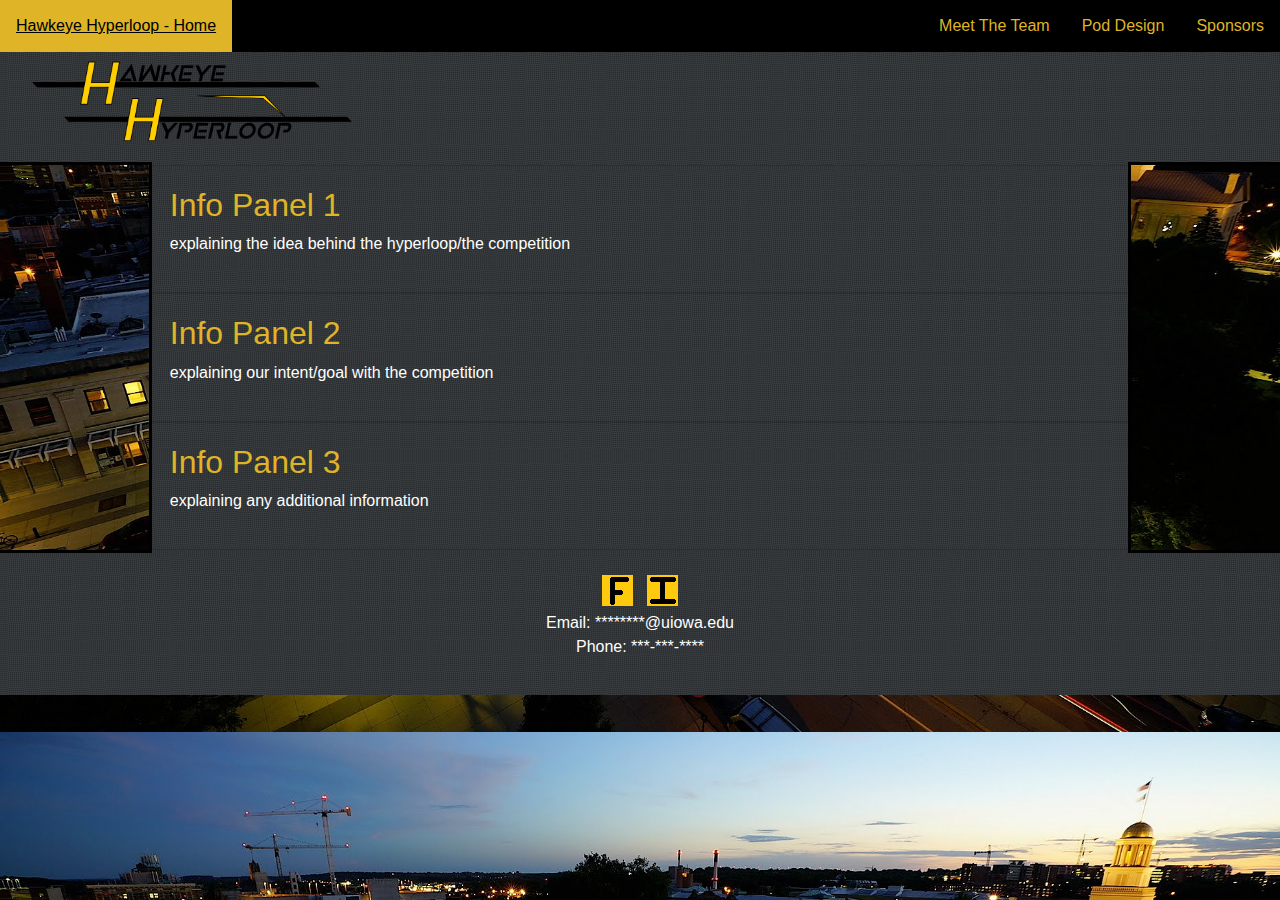
==== WebTest/index.html @ 7164f180 "Add files via upload" ====
<!DOCTYPE html>
<html>
<head>
    <link rel="stylesheet" type="text/css" href="css/main.css">
    <title>Hawkeye Hyperloop - Home</title>
    <meta name="viewport" content="width=device-width, initial-scale=1.0, maximum-scale=1.0, user-scalable=no">
    <link href="css/bootstrap.min.css" rel="stylesheet" media="screen">
    <script src="js/bootstrap.min.js"></script>
    <script type="text/javascript" src='js/main.js'></script>

</head>
<body>

<div class="header">
    <div class="logoImg">
    <img src="Hawkeye_Hyperloop_Logo.png" alt="Header Logo" width=25% height=25%>
    </div>
</div>

<div class="topnav">
    <a href="sponsor.html" style="float:right">Sponsors</a>
    <a href="pod.html" style="float:right">Pod Design</a>
    <a href="team.html" style="float:right">Meet The Team</a>
    <a href="index.html" style="float:left">Hawkeye Hyperloop - Home</a>
</div>

<div class="row">
    <div class="leftcolumn">
    </div>

    <div class="midcolumn">
        <div class="card">
            <h2 style="color:#DFB426;">Info Panel 1</h2>
            <p>explaining the idea behind the hyperloop/the competition</p>

        </div>

        <div class="card">
            <h2 style="color:#DFB426;">Info Panel 2</h2>
            <p>explaining our intent/goal with the competition</p>

        </div>

        <div class="card">
            <h2 style="color:#DFB426;">Info Panel 3</h2>
            <p>explaining any additional information</p>

        </div>
    </div>

    <div class="rightcolumn">
    </div>
</div>

<div class="footer">
    <div align="center" class="socialMediaLinks">
        <a href="https://www.facebook.com/" >
            <img src="facebookButton.png" alt="Facebook Link">
        </a>
        <a href="https://www.instagram.com" >
            <img src="instagramButton.png" alt="Instagram Link">
        </a>
        <p>Email: ********@uiowa.edu <br> Phone: ***-***-****</small></p>
</div>
</div>
</body>
</html>
---- WebTest/css/main.css ----
* {
    box-sizing: border-box !important;
}

body {
    font-family: Arial;
    margin: 0px;
    padding: 0px;
    background-image: url("iowaBGTemp.jpg");
    background-size: cover;
    width:100%;
}

/* Header/Blog Title */
.header {
    margin:0px;
    padding: 0px;
    text-align: center;
    background-image: url("bgTest2.png");
    top:40px;
    left:0;
    position: relative;
    padding-bottom: -40px !important;
}


/* Style the top navigation bar */
.topnav {
    z-index: 999;
    background-color: #000000;
    position: fixed; /* Set the navbar to fixed position */
    top: 0; /* Position the navbar at the top of the page */
    width: 100%; /* Full width */
}

/* Style the topnav links */
.topnav a {
    float: left;
    display: block;
    color: #DFB426;
    text-align: center;
    padding: 14px 16px;
    text-decoration: none;

}

/* Change color on hover */
.topnav a:hover {
    background-color: #DFB426;
    color: #000000;;
}

/* Create two unequal columns that floats next to each other */
/* Left column */
.midcolumn {
    float: left;
    width: 75%;
    background-image: url("bgTest2.png");
    position: relative;
    top: 40px;
}

/* Right column */
.rightcolumn {
    float: left;
    width: 12.5%;
    top: 40px;
    padding-right: 20px;
    outline-color: #000000;
    outline-style: solid;
    outline-width: medium;
    z-index: 2;
    position: relative;
}

.leftcolumn {
    float: left;
    width: 12.5%;
    top: 40px;
    position:relative;
    padding-left: 20px;
    outline-color: #000000;
    outline-style: solid;
    outline-width: medium;
    z-index: 2;
}

/* Fake image */
.fakeimg {
    width: 100%;
    padding: 20px;
}


/* Clear floats after the columns */
.row:after {
    content: "";
    display: table;
    clear: both;
}

/* Footer */
.footer {
    padding: 20px;
    color: white;
    text-align: center;
    background-image: url("bgTest2.png");
    bottom:0;
    left:0;
    margin: 0;
    top: 40px;
    position: relative;
}
img{
    margin: 20px;
}

/* Add a card effect for articles */
.card {
    background-color: transparent !important;
    color: white;
    padding: 20px;
    text-align: left;
    outline: none !important;
    position: relative;
}
.sponsorTag{
    align-content: center !important;
    align-text: center !important;
}

.logoImg{
    position: relative;
    left:-35%;
}


.socialMediaLinks img{
    padding-top: 0;
    padding-bottom: 0;
    padding-right: 0;
    margin: 5px;

}

.leaderProfile{
    align-content: center !important;
    float: left;
    width: 25%;
}
.leaderProfile img{
    border-radius: 50%;
}

/* Responsive layout - when the screen is less than 800px wide, make the two columns stack on top of each other instead of next to each other */
@media screen and (max-width: 800px) {
    .leftcolumn, .rightcolumn {
        width: 100%;
        padding: 0;
    }
}

/* Responsive layout - when the screen is less than 400px wide, make the navigation links stack on top of each other instead of next to each other */
@media screen and (max-width: 400px) {
    .topnav a {
        float: none;
        width: 100%;
    }
}
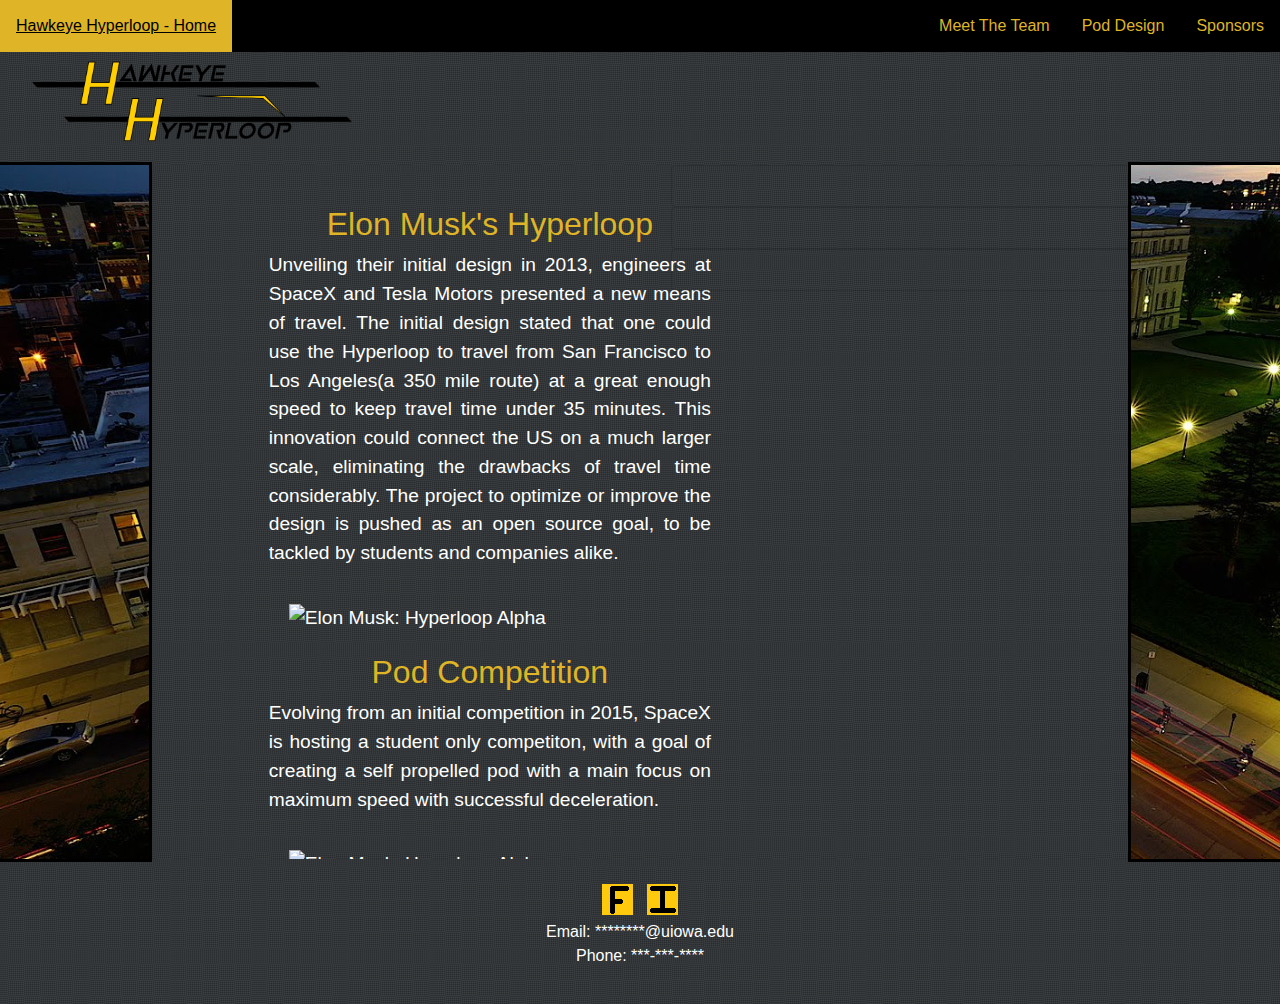
==== commit 51adada8: "Formatting main page" ====
--- a/WebTest/index.html
+++ b/WebTest/index.html
@@ -11,12 +11,6 @@
 </head>
 <body>
 
-<div class="header">
-    <div class="logoImg">
-    <img src="Hawkeye_Hyperloop_Logo.png" alt="Header Logo" width=25% height=25%>
-    </div>
-</div>
-
 <div class="topnav">
     <a href="sponsor.html" style="float:right">Sponsors</a>
     <a href="pod.html" style="float:right">Pod Design</a>
@@ -24,44 +18,65 @@
     <a href="index.html" style="float:left">Hawkeye Hyperloop - Home</a>
 </div>
 
-<div class="row">
-    <div class="leftcolumn">
+<div class="grayBG">
+    <div class="header">
+        <div class="logoImg">
+        <img src="Hawkeye_Hyperloop_Logo.png" alt="Header Logo" width=25% height=25%>
+        </div>
     </div>
-
-    <div class="midcolumn">
-        <div class="card">
-            <h2 style="color:#DFB426;">Info Panel 1</h2>
-            <p>explaining the idea behind the hyperloop/the competition</p>
-
+    <div class="row">
+        <div class="leftcolumn">
         </div>
 
-        <div class="card">
-            <h2 style="color:#DFB426;">Info Panel 2</h2>
-            <p>explaining our intent/goal with the competition</p>
+        <div class="midcolumn">
+                <div class="midcolumn2">
+                    <h2 style="color:#DFB426;"align="center">Elon Musk's Hyperloop</h2>
+                    <p>
+                        Unveiling their initial design in 2013, engineers at SpaceX and Tesla Motors presented a new means of travel.
+                        The initial design stated that one could use the Hyperloop to travel from San Francisco to Los Angeles(a 350 mile route)
+                        at a great enough speed to keep travel time under 35 minutes. This innovation could connect the US on a much larger scale,
+                        eliminating the drawbacks of travel time considerably. The project to optimize or improve the design is
+                        pushed as an open source goal, to be tackled by students and companies alike.
+                    </p>
 
-        </div>
+                </div>
+                <div class="midcolumn2">
+                    <img src="hyperloopAlpha.jpg" alt="Elon Musk: Hyperloop Alpha" width=50% height=75% align="center">
+                </div>
 
-        <div class="card">
-            <h2 style="color:#DFB426;">Info Panel 3</h2>
-            <p>explaining any additional information</p>
 
+            <div class="card"></div>
+            <div class="card"></div>
+            <div class="card"></div>
+
+                <div class="midcolumn2">
+                <h2 style="color:#DFB426;"align="center">Pod Competition</h2>
+                <p>Evolving from an initial competition in 2015, SpaceX is hosting a student only competiton, with a goal of
+                creating a self propelled pod with a main focus on maximum speed with successful deceleration.</p>
+                </div>
+            <div class="midcolumn2">
+                <img src="hyperloopAlpha.jpg" alt="Elon Musk: Hyperloop Alpha" width=50% height=75% align="center">
+            </div>
+
+            </div>
+
+
+
+        <div class="rightcolumn">
         </div>
     </div>
-
-    <div class="rightcolumn">
+    <div class="footer">
+        <div align="center" class="socialMediaLinks">
+            <a href="https://www.facebook.com/" >
+                <img src="facebookButton.png" alt="Facebook Link">
+            </a>
+            <a href="https://www.instagram.com" >
+                <img src="instagramButton.png" alt="Instagram Link">
+            </a>
+            <p>Email: ********@uiowa.edu <br> Phone: ***-***-****</small></p>
+    </div>
     </div>
 </div>
 
-<div class="footer">
-    <div align="center" class="socialMediaLinks">
-        <a href="https://www.facebook.com/" >
-            <img src="facebookButton.png" alt="Facebook Link">
-        </a>
-        <a href="https://www.instagram.com" >
-            <img src="instagramButton.png" alt="Instagram Link">
-        </a>
-        <p>Email: ********@uiowa.edu <br> Phone: ***-***-****</small></p>
-</div>
-</div>
 </body>
 </html>
--- a/WebTest/css/main.css
+++ b/WebTest/css/main.css
@@ -10,16 +10,18 @@
     background-image: url("iowaBGTemp.jpg");
     background-size: cover;
     width:100%;
+
 }
+
 
 /* Header/Blog Title */
 .header {
     margin:0px;
     padding: 0px;
     text-align: center;
-    background-image: url("bgTest2.png");
     top:40px;
     left:0;
+    background-image: url("bgTest2.png");
     position: relative;
     padding-bottom: -40px !important;
 }
@@ -60,6 +62,20 @@
     position: relative;
     top: 40px;
 }
+
+.midcolumn2{
+    width:45%;
+    float:left;
+    text-align: justify;
+    position: relative;
+    color: white;
+    margin-left: 80px;
+    left:40px;
+    top:40px;
+    align-content: center;
+    font-size: 120%;
+}
+
 
 /* Right column */
 .rightcolumn {
@@ -124,6 +140,7 @@
     text-align: left;
     outline: none !important;
     position: relative;
+    font-size: 120%;
 }
 .sponsorTag{
     align-content: center !important;
@@ -153,6 +170,7 @@
     border-radius: 50%;
 }
 
+
 /* Responsive layout - when the screen is less than 800px wide, make the two columns stack on top of each other instead of next to each other */
 @media screen and (max-width: 800px) {
     .leftcolumn, .rightcolumn {
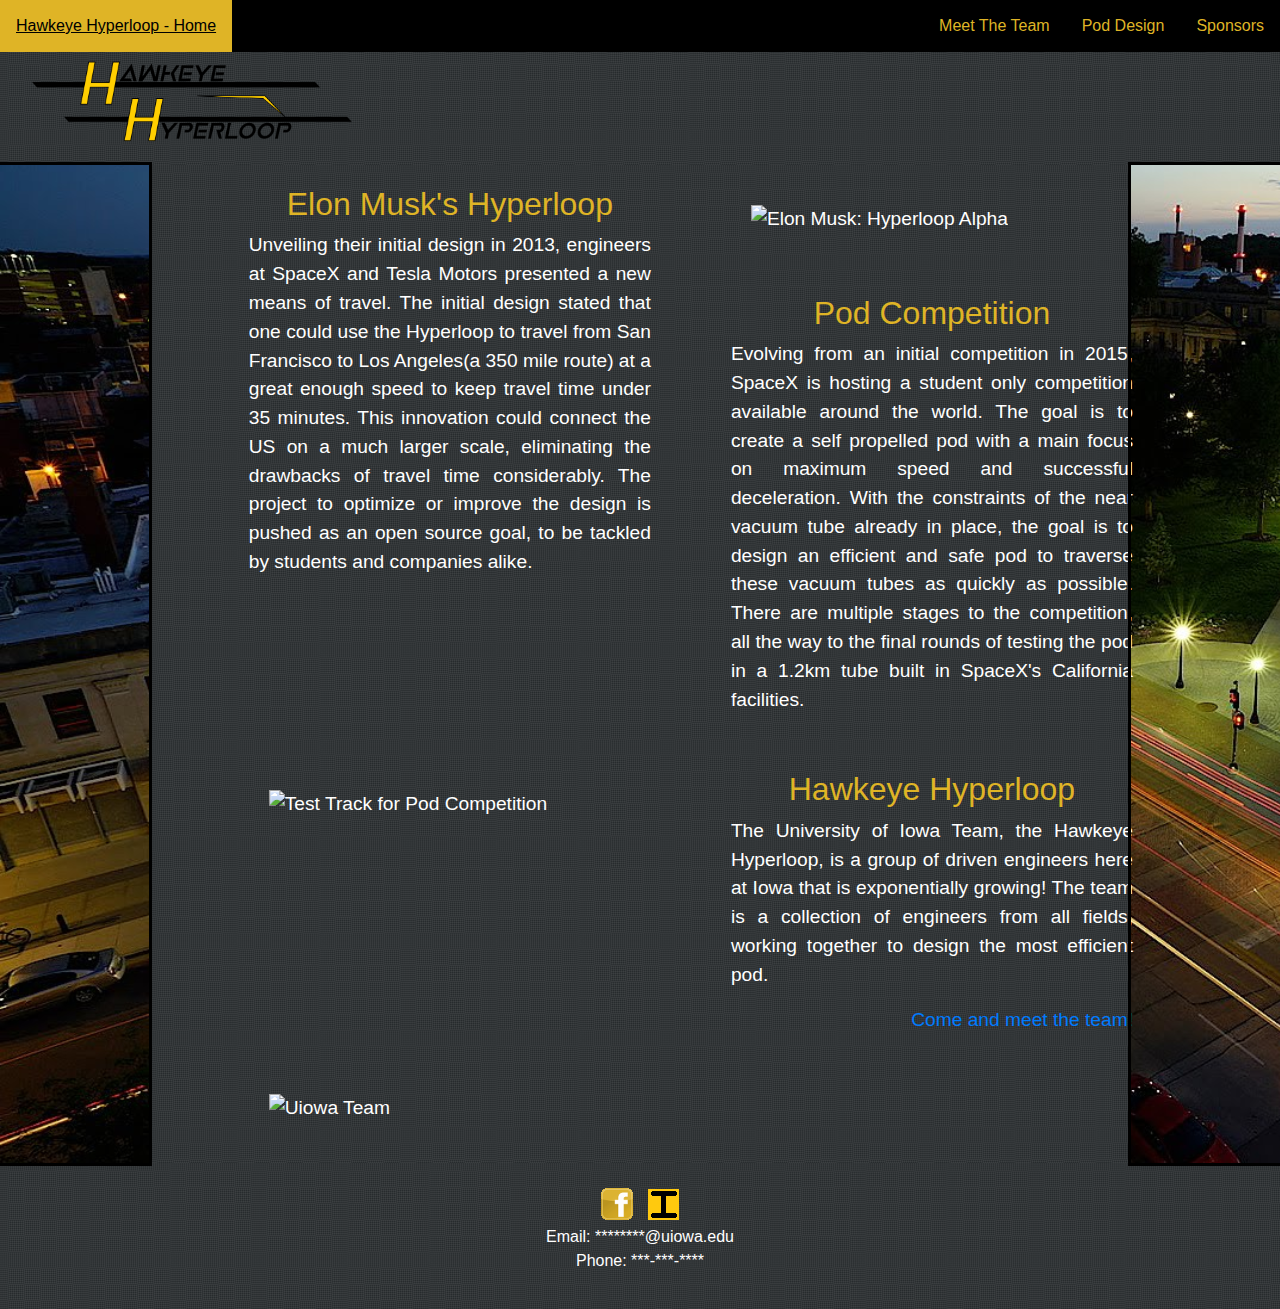
==== commit 15821ec0: "graphical work" ====
--- a/WebTest/index.html
+++ b/WebTest/index.html
@@ -1,6 +1,11 @@
 <!DOCTYPE html>
 <html>
 <head>
+    <meta charset="utf-8">
+    <meta http-equiv="X-UA-Compatible" content="IE=edge">
+    <meta name="viewport" content="width=device-width, initial-scale=1">
+    <link href="css/bootstrap.min.css" rel="stylesheet">
+
     <link rel="stylesheet" type="text/css" href="css/main.css">
     <title>Hawkeye Hyperloop - Home</title>
     <meta name="viewport" content="width=device-width, initial-scale=1.0, maximum-scale=1.0, user-scalable=no">
@@ -21,7 +26,7 @@
 <div class="grayBG">
     <div class="header">
         <div class="logoImg">
-        <img src="Hawkeye_Hyperloop_Logo.png" alt="Header Logo" width=25% height=25%>
+            <img src="Hawkeye_Hyperloop_Logo.png" alt="Header Logo" width=25% height=25%>
         </div>
     </div>
     <div class="row">
@@ -30,7 +35,7 @@
 
         <div class="midcolumn">
                 <div class="midcolumn2">
-                    <h2 style="color:#DFB426;"align="center">Elon Musk's Hyperloop</h2>
+                    <h2 style="color:#DFB426;" align="center">Elon Musk's Hyperloop</h2>
                     <p>
                         Unveiling their initial design in 2013, engineers at SpaceX and Tesla Motors presented a new means of travel.
                         The initial design stated that one could use the Hyperloop to travel from San Francisco to Los Angeles(a 350 mile route)
@@ -41,21 +46,35 @@
 
                 </div>
                 <div class="midcolumn2">
-                    <img src="hyperloopAlpha.jpg" alt="Elon Musk: Hyperloop Alpha" width=50% height=75% align="center">
+                    <img src="tempPicture.png" alt="Elon Musk: Hyperloop Alpha" align="center">
                 </div>
 
 
-            <div class="card"></div>
-            <div class="card"></div>
-            <div class="card"></div>
+            <div class="midcolumn2">
+                <h2 style="color:#DFB426;"align="center">Pod Competition</h2>
+                <p>
+                    Evolving from an initial competition in 2015, SpaceX is hosting a student only competition available around the world.
+                    The goal is to create a self propelled pod with a main focus on maximum speed and successful deceleration. With the constraints
+                    of the near vacuum tube already in place, the goal is to design an efficient and safe pod to traverse these vacuum tubes
+                    as quickly as possible. There are multiple stages to the competition, all the way to the final rounds of testing the pod in a
+                    1.2km tube built in SpaceX's California facilities.
+                </p>
+            </div>
+            <div class="midcolumn2">
+                <img src="tempPicture.png" alt="Test Track for Pod Competition" align="center">
+            </div>
 
-                <div class="midcolumn2">
-                <h2 style="color:#DFB426;"align="center">Pod Competition</h2>
-                <p>Evolving from an initial competition in 2015, SpaceX is hosting a student only competiton, with a goal of
-                creating a self propelled pod with a main focus on maximum speed with successful deceleration.</p>
-                </div>
             <div class="midcolumn2">
-                <img src="hyperloopAlpha.jpg" alt="Elon Musk: Hyperloop Alpha" width=50% height=75% align="center">
+                <h2 style="color:#DFB426;"align="center">Hawkeye Hyperloop</h2>
+                <p>
+                    The University of Iowa Team, the Hawkeye Hyperloop, is a group of driven engineers here at Iowa that is exponentially growing!
+                    The team is a collection of engineers from all fields, working together to design the most efficient pod.
+                </p>
+                <a href="team.html" style="float:right" align="center">Come and meet the team!</a>
+
+            </div>
+            <div class="midcolumn2">
+                <img src="tempPicture.png" alt="Uiowa Team" align="center">
             </div>
 
             </div>
@@ -76,7 +95,11 @@
             <p>Email: ********@uiowa.edu <br> Phone: ***-***-****</small></p>
     </div>
     </div>
+
 </div>
-
+                    <!-- jQuery (necessary for Bootstrap's JavaScript plugins) -->
+                    <script src="https://ajax.googleapis.com/ajax/libs/jquery/1.11.3/jquery.min.js"></script>
+                    <!-- Include all compiled plugins (below), or include individual files as needed -->
+                    <script src="js/bootstrap.min.js"></script>
 </body>
 </html>
--- a/WebTest/css/main.css
+++ b/WebTest/css/main.css
@@ -9,10 +9,11 @@
     padding: 0px;
     background-image: url("iowaBGTemp.jpg");
     background-size: cover;
-    width:100%;
-
 }
 
+.header, .midcolumn, .footer{
+    background-image: url("bgTest2.png");
+}
 
 /* Header/Blog Title */
 .header {
@@ -21,7 +22,7 @@
     text-align: center;
     top:40px;
     left:0;
-    background-image: url("bgTest2.png");
+
     position: relative;
     padding-bottom: -40px !important;
 }
@@ -58,7 +59,8 @@
 .midcolumn {
     float: left;
     width: 75%;
-    background-image: url("bgTest2.png");
+
+
     position: relative;
     top: 40px;
 }
@@ -69,11 +71,11 @@
     text-align: justify;
     position: relative;
     color: white;
-    margin-left: 80px;
-    left:40px;
-    top:40px;
+    margin:20px;
     align-content: center;
     font-size: 120%;
+    left: 40px;
+    padding-left: 40px;
 }
 
 
@@ -121,7 +123,7 @@
     padding: 20px;
     color: white;
     text-align: center;
-    background-image: url("bgTest2.png");
+
     bottom:0;
     left:0;
     margin: 0;
@@ -165,9 +167,11 @@
     align-content: center !important;
     float: left;
     width: 25%;
+    margin-bottom: 20px;
 }
 .leaderProfile img{
     border-radius: 50%;
+    margin-top: -15px;
 }
 
 
